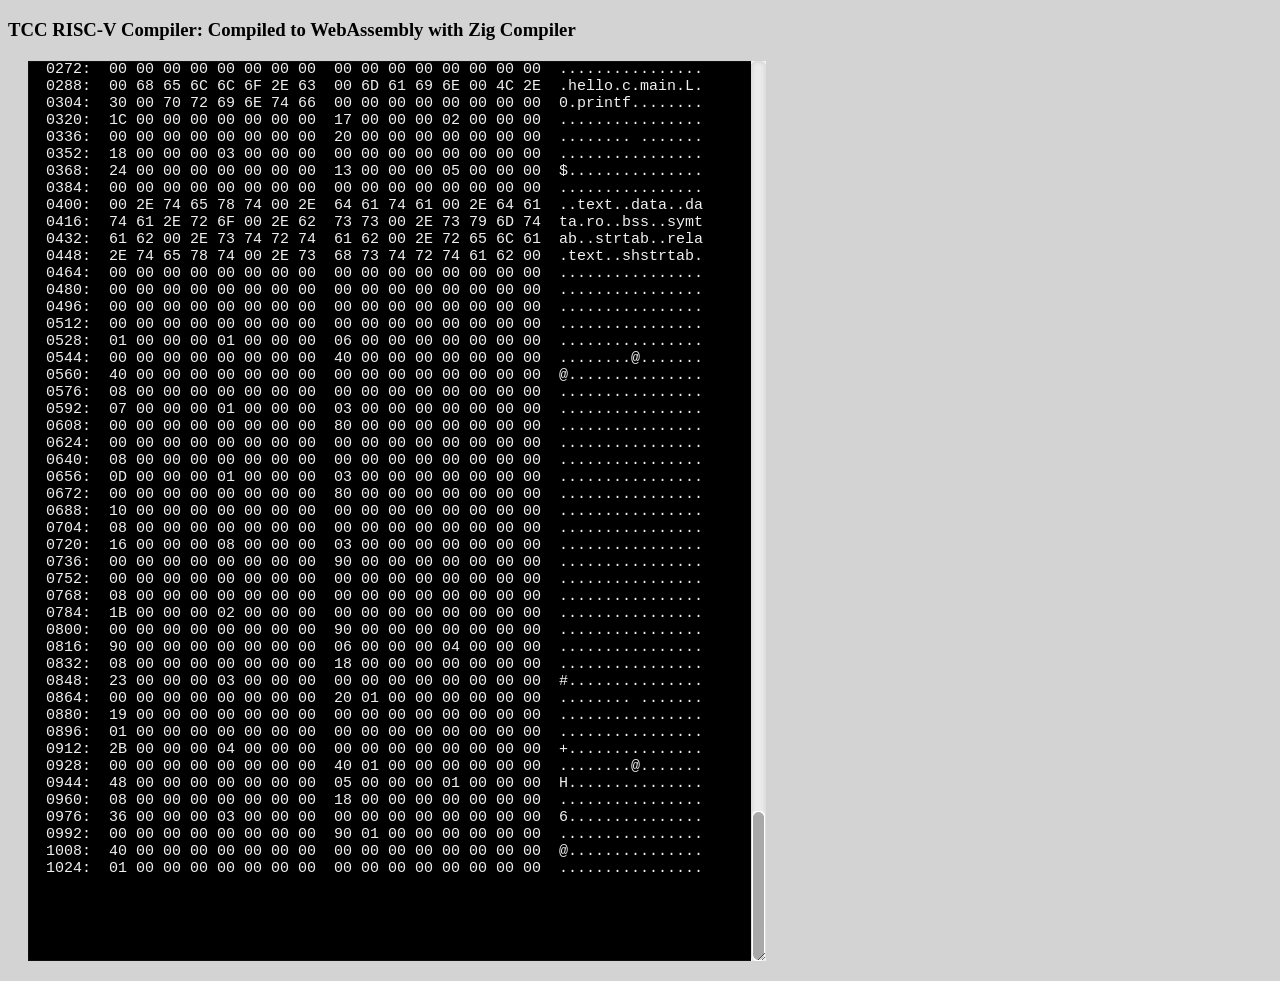
==== docs/index.html @ c920251d "Add term.js" ====
<!doctype html>
<html>
  <head>
    <title>TCC RISC-V Compiler: Compiled to WebAssembly with Zig Compiler</title>
    <link href="style.css" type="text/css" rel="stylesheet"/>
  </head>
  <body style="background-color: lightgrey;">
    <h3>TCC RISC-V Compiler: Compiled to WebAssembly with Zig Compiler</h3>
    <div id="term_wrap">
      <div id="term_container">
      </div>
      <div id="term_bar">
      </div>
    </div>
  </body>
  <script type="text/javascript" src="term.js"></script>
  <script type="text/javascript" src="tcc.js"></script>
</html>
---- docs/style.css ----
#os_table {
    border: 1px solid;
    border-collapse: collapse;
    margin: 20px;
}

#os_table td,#os_table th, #os_table tr {
    border: 1px solid;
    padding: 6px;
}

.os_comment {
    font-size: 12px;
}

#copyright {
    font-size: 10px;
}

/* for the terminal */
#term_wrap {
    margin: 20px;
    resize: both;
    overflow: hidden;
}

.term {
    font-family: monospace,courier,fixed,swiss,sans-serif;
    font-weight: normal;
    font-variant-ligatures: none;
    color: #f0f0f0;
    background: #000000;
    line-height: normal;
    overflow: hidden;
    white-space: nowrap;
}

.term_content a {
    color: inherit;
    text-decoration: none;
}

.term_content a:hover {
    color: inherit;
    text-decoration: underline;
}

.term_cursor {
    color: #000000;
    background: #00ff00;
}

.term_char_size {
    display: inline-block;
    visibility: hidden;
    position: absolute;
    top: 0px;
    left: -1000px;
    padding: 0px;
}

.term_textarea {
    position: absolute;
    top: 0px;
    left: 0px;
    width: 0px;
    height: 0px;
    padding: 0px;
    border: 0px;
    margin: 0px;
    opacity: 0;
    resize: none;
}

.term_scrollbar { background: transparent url(images/bg-scrollbar-track-y.png) no-repeat 0 0; position: relative; background-position: 0 0; float: right; height: 100%; }
.term_track { background: transparent url(images/bg-scrollbar-trackend-y.png) no-repeat 0 100%; height: 100%; width:13px; position: relative; padding: 0 1px; }
.term_thumb { background: transparent url(images/bg-scrollbar-thumb-y.png) no-repeat 50% 100%; height: 20px; width: 25px; cursor: pointer; overflow: hidden; position: absolute; top: 0; left: -5px; }
.term_thumb .term_end { background: transparent url(images/bg-scrollbar-thumb-y.png) no-repeat 50% 0; overflow: hidden; height: 5px; width: 25px; }
.noSelect { user-select: none; -o-user-select: none; -moz-user-select: none; -khtml-user-select: none; -webkit-user-select: none; }

#keyboard-icon {
    margin-left: 5px
    margin-right: 5px;
}

/* file import */
#files {
    visibility: hidden;
    width:1px;
    height:1px;
    padding: 0px;
    margin: 0px;
    border: 0px;
}

label {
    cursor: pointer;
    margin-left: 5px;
    margin-right: 5px;
}

#net_progress {
    visibility: hidden;
    width: 80px;
}
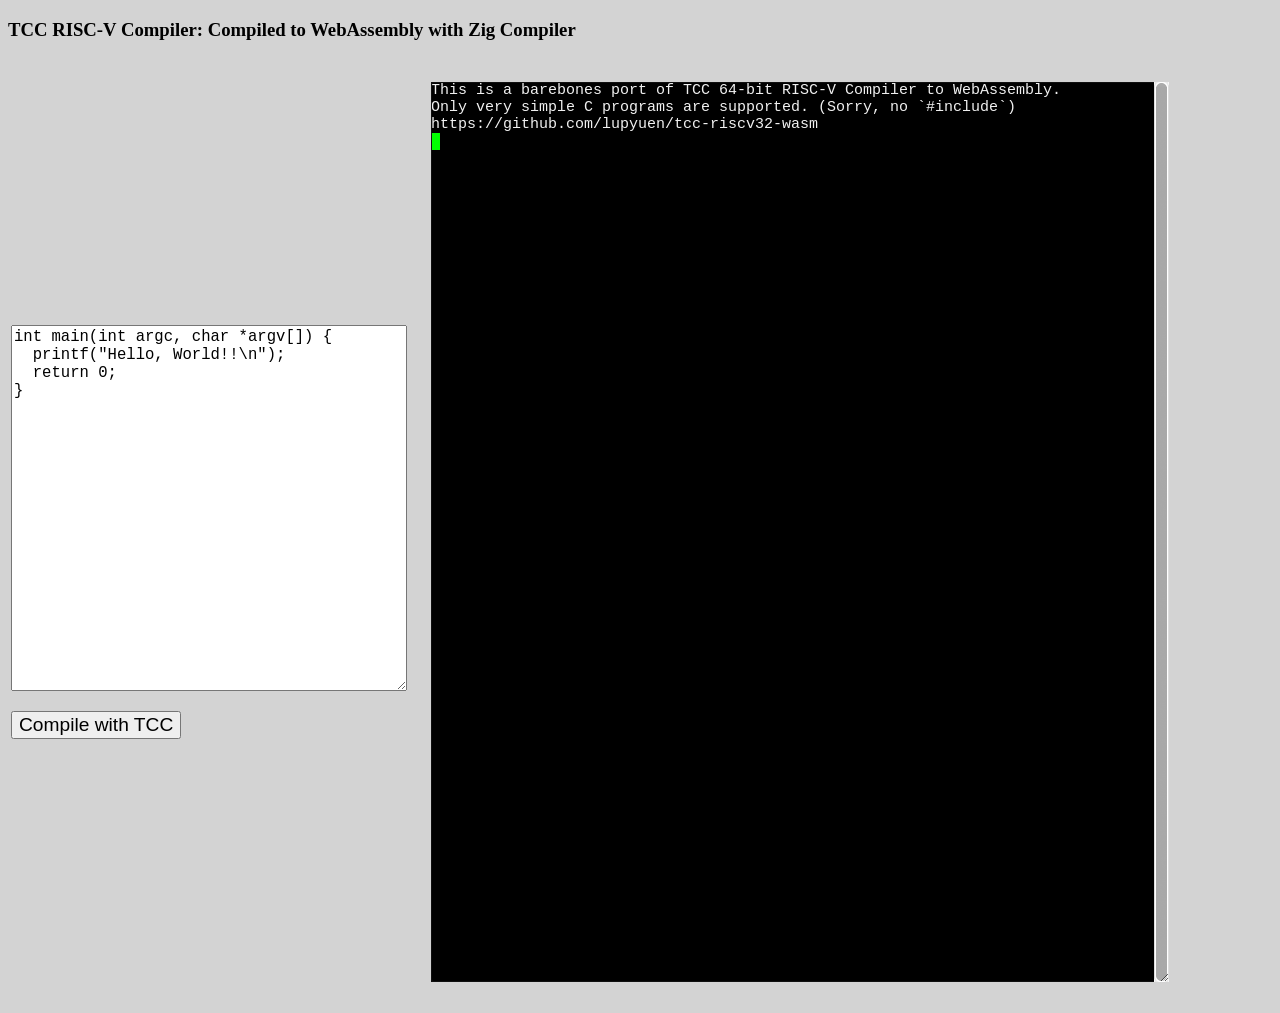
==== commit 303640ae: "Add code box" ====
--- a/docs/index.html
+++ b/docs/index.html
@@ -6,12 +6,31 @@
   </head>
   <body style="background-color: lightgrey;">
     <h3>TCC RISC-V Compiler: Compiled to WebAssembly with Zig Compiler</h3>
-    <div id="term_wrap">
-      <div id="term_container">
-      </div>
-      <div id="term_bar">
-      </div>
-    </div>
+    <table>
+      <tr>
+        <td>
+          <p>
+            <textarea id="code" cols="40" rows="20" style="font-size: larger">
+int main(int argc, char *argv[]) {
+  printf("Hello, World!!\n");
+  return 0;
+}
+            </textarea>              
+          </p>
+          <p>
+            <button type="button" style="font-size: larger; margin: auto" onclick="bootstrap()">Compile with TCC</button>
+          </p>
+        </td>
+        <td>
+          <div id="term_wrap">
+            <div id="term_container">
+            </div>
+            <div id="term_bar">
+            </div>
+          </div>      
+        </td>
+      </tr>
+    </table>
   </body>
   <script type="text/javascript" src="term.js"></script>
   <script type="text/javascript" src="tcc.js"></script>
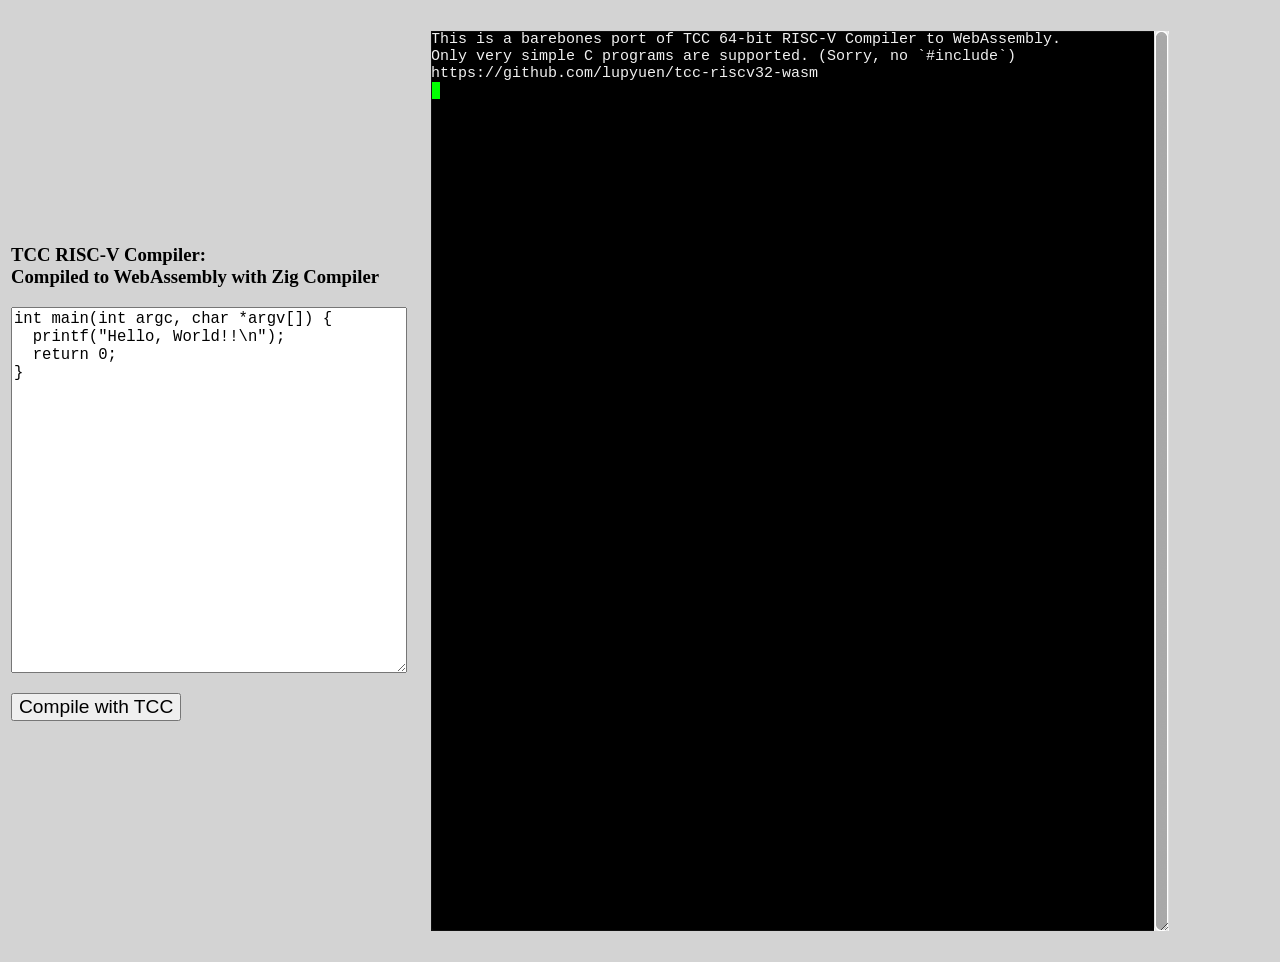
==== commit ac61594b: "Clean up" ====
--- a/docs/index.html
+++ b/docs/index.html
@@ -5,11 +5,11 @@
     <link href="style.css" type="text/css" rel="stylesheet"/>
   </head>
   <body style="background-color: lightgrey;">
-    <h3>TCC RISC-V Compiler: Compiled to WebAssembly with Zig Compiler</h3>
     <table>
       <tr>
         <td>
           <p>
+            <h3>TCC RISC-V Compiler: <br>Compiled to WebAssembly with Zig Compiler</h3>
             <textarea id="code" cols="40" rows="20" style="font-size: larger">
 int main(int argc, char *argv[]) {
   printf("Hello, World!!\n");
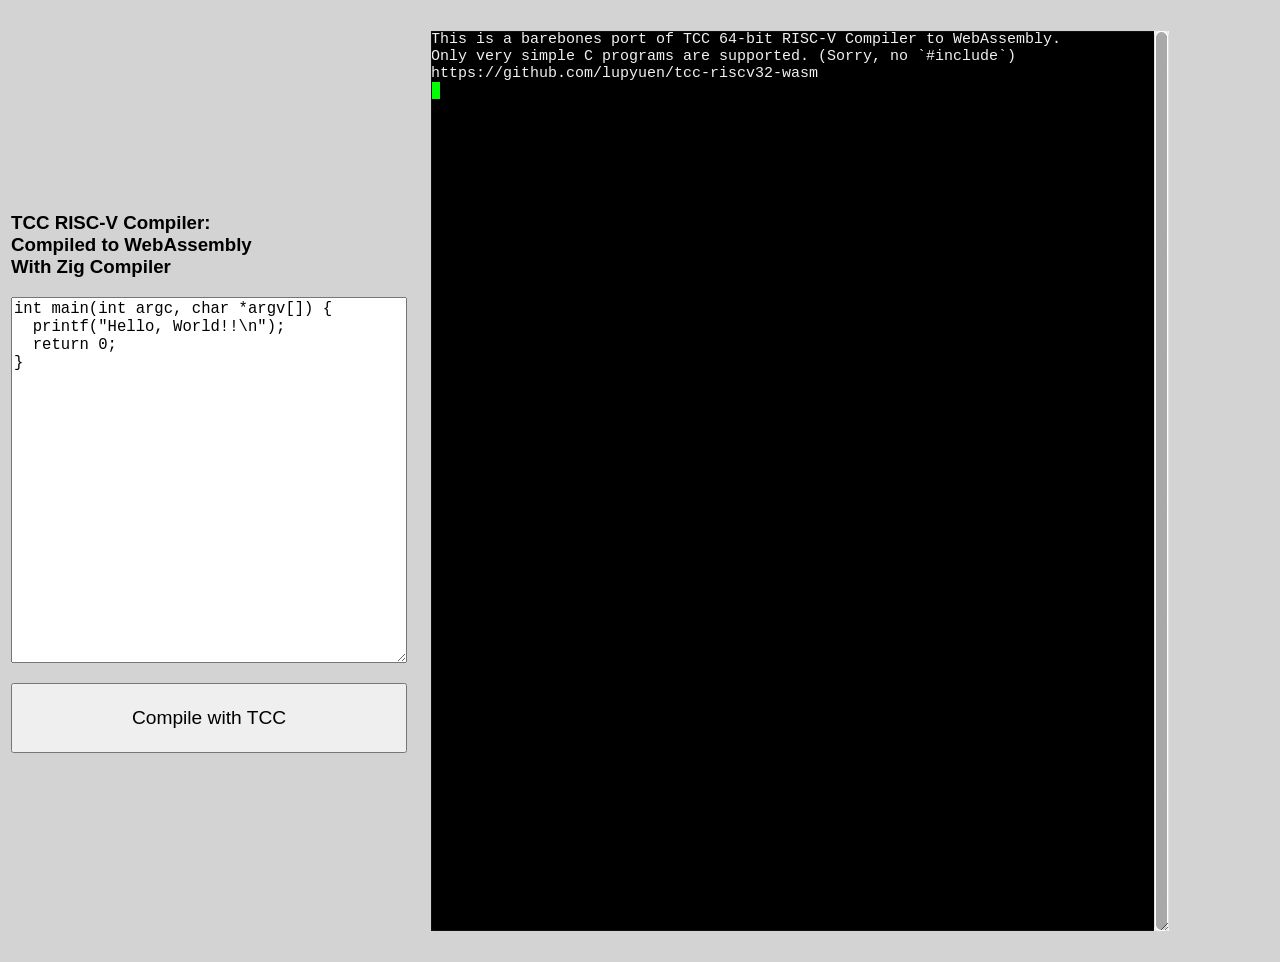
==== commit 20750e69: "Clean up" ====
--- a/docs/index.html
+++ b/docs/index.html
@@ -1,5 +1,5 @@
 <!doctype html>
-<html>
+<html style="font-family: sans-serif">
   <head>
     <title>TCC RISC-V Compiler: Compiled to WebAssembly with Zig Compiler</title>
     <link href="style.css" type="text/css" rel="stylesheet"/>
@@ -9,7 +9,7 @@
       <tr>
         <td>
           <p>
-            <h3>TCC RISC-V Compiler: <br>Compiled to WebAssembly with Zig Compiler</h3>
+            <h3>TCC RISC-V Compiler: <br>Compiled to WebAssembly <br>With Zig Compiler</h3>
             <textarea id="code" cols="40" rows="20" style="font-size: larger">
 int main(int argc, char *argv[]) {
   printf("Hello, World!!\n");
@@ -18,7 +18,7 @@
             </textarea>              
           </p>
           <p>
-            <button type="button" style="font-size: larger; margin: auto" onclick="bootstrap()">Compile with TCC</button>
+            <button id="compile" type="button" style="font-size: larger; width: 100%; height: 70px" onclick="bootstrap()">Compile with TCC</button>
           </p>
         </td>
         <td>
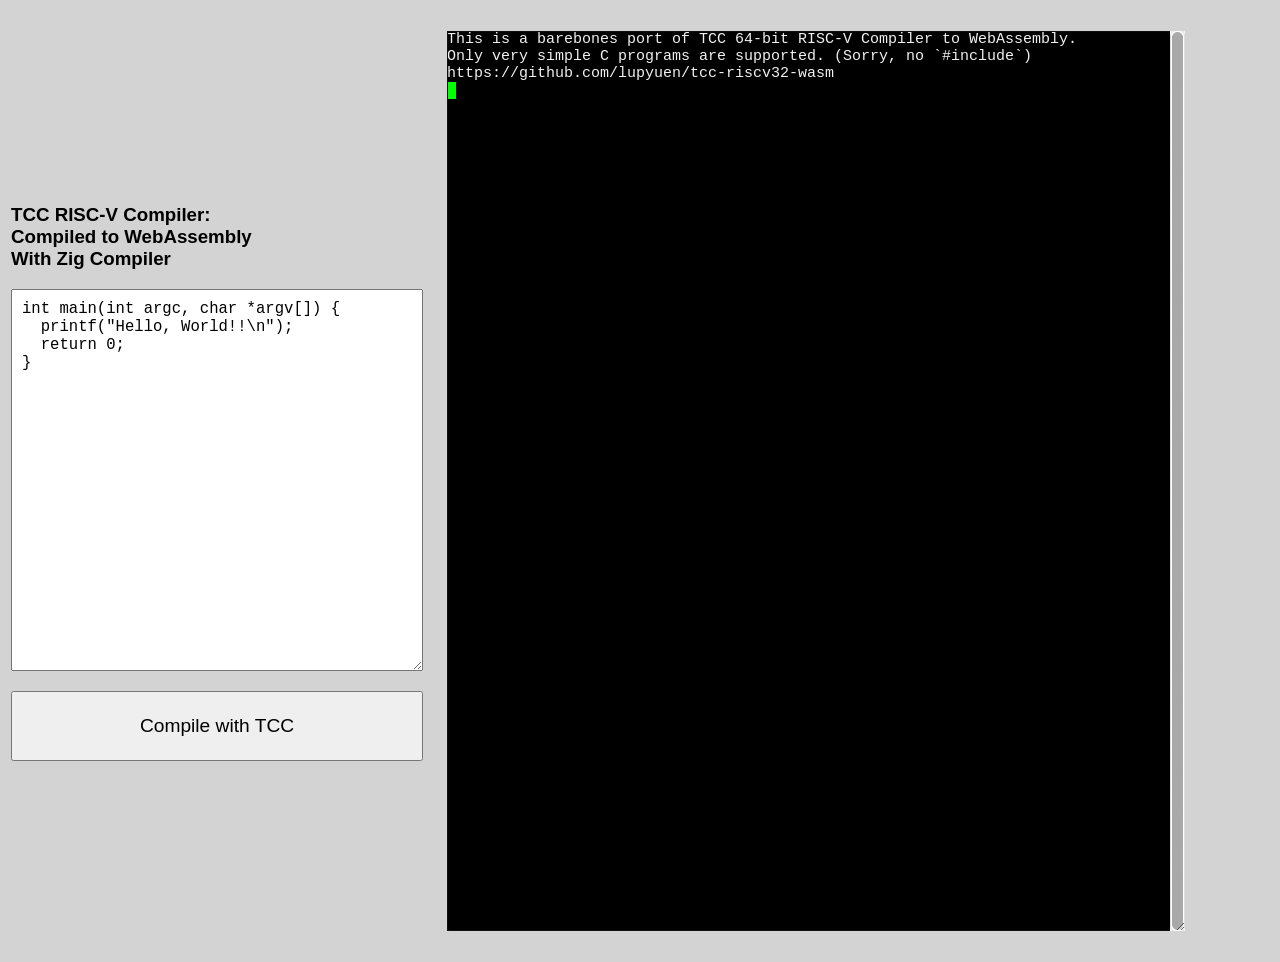
==== commit 9d227da0: "Clean up" ====
--- a/docs/index.html
+++ b/docs/index.html
@@ -10,7 +10,7 @@
         <td>
           <p>
             <h3>TCC RISC-V Compiler: <br>Compiled to WebAssembly <br>With Zig Compiler</h3>
-            <textarea id="code" cols="40" rows="20" style="font-size: larger">
+            <textarea id="code" cols="40" rows="20" style="font-size: larger; padding: 10px">
 int main(int argc, char *argv[]) {
   printf("Hello, World!!\n");
   return 0;
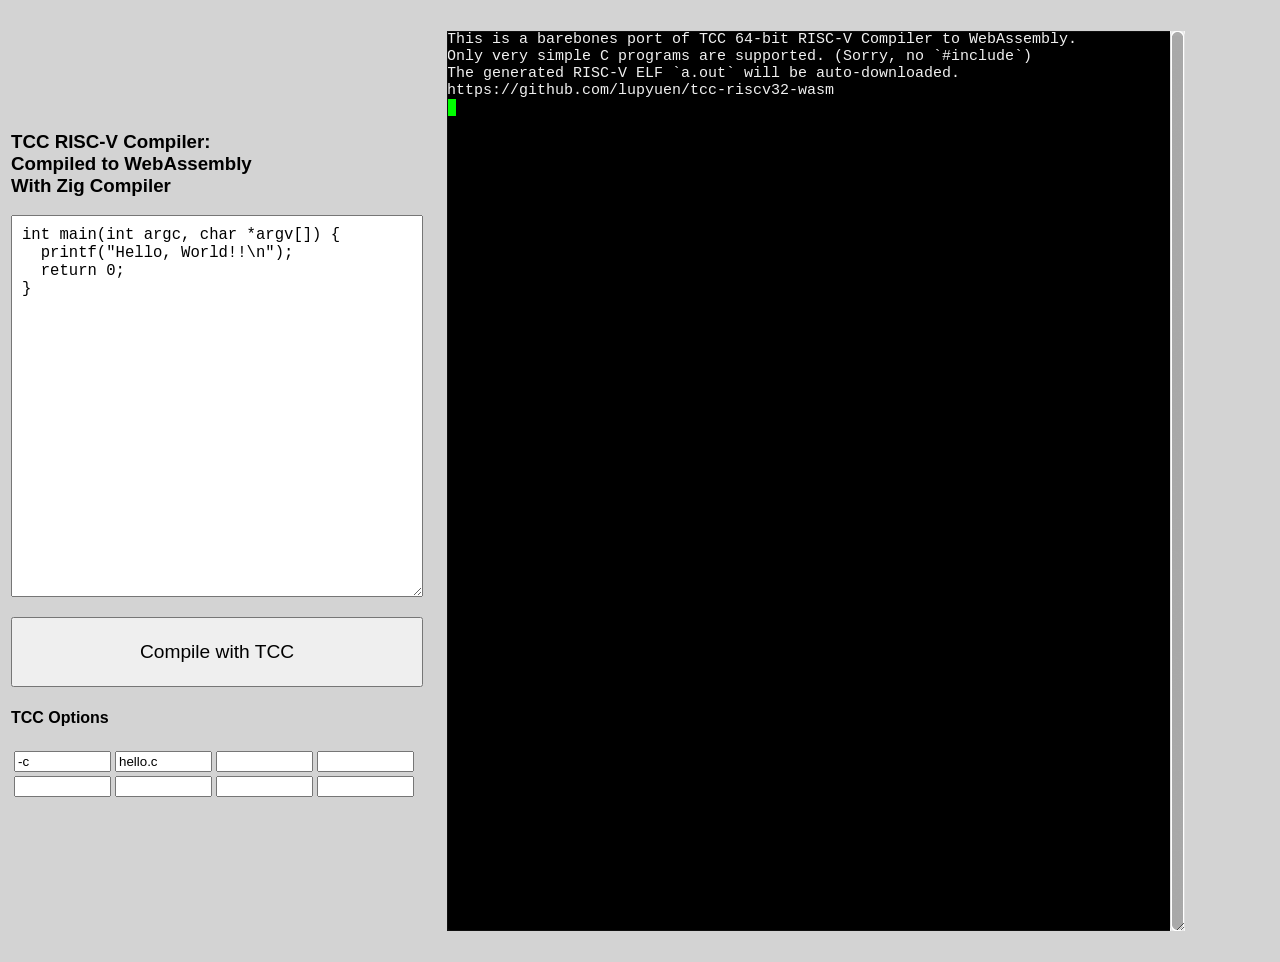
==== commit 03fc27b4: "Adding Compiler Options" ====
--- a/docs/index.html
+++ b/docs/index.html
@@ -10,6 +10,8 @@
         <td>
           <p>
             <h3>TCC RISC-V Compiler: <br>Compiled to WebAssembly <br>With Zig Compiler</h3>
+
+            <!-- Code Box for C Program -->
             <textarea id="code" cols="40" rows="20" style="font-size: larger; padding: 10px">
 int main(int argc, char *argv[]) {
   printf("Hello, World!!\n");
@@ -17,8 +19,33 @@
 }
             </textarea>              
           </p>
+
           <p>
+            <!-- Compile Button -->
             <button id="compile" type="button" style="font-size: larger; width: 100%; height: 70px" onclick="bootstrap()">Compile with TCC</button>
+          </p>
+
+          <p>
+            <h4>TCC Options</h4>
+
+            <!-- Compiler Options -->
+            <table>
+              <tr>
+                <td><input type="text" id="option0" size="10" value="-c" /></td>
+                <td><input type="text" id="option1" size="10" value="hello.c" /></td>
+                <td><input type="text" id="option2" size="10" /></td>
+                <td><input type="text" id="option3" size="10" /></td>
+              </tr>
+              <tr>
+                <td><input type="text" id="option4" size="10" /></td>
+                <td><input type="text" id="option5" size="10" /></td>
+                <td><input type="text" id="option6" size="10" /></td>
+                <td><input type="text" id="option7" size="10" /></td>
+              </tr>
+            </table>
+          </p>
+          <p>
+            <label id="options"></label>
           </p>
         </td>
         <td>
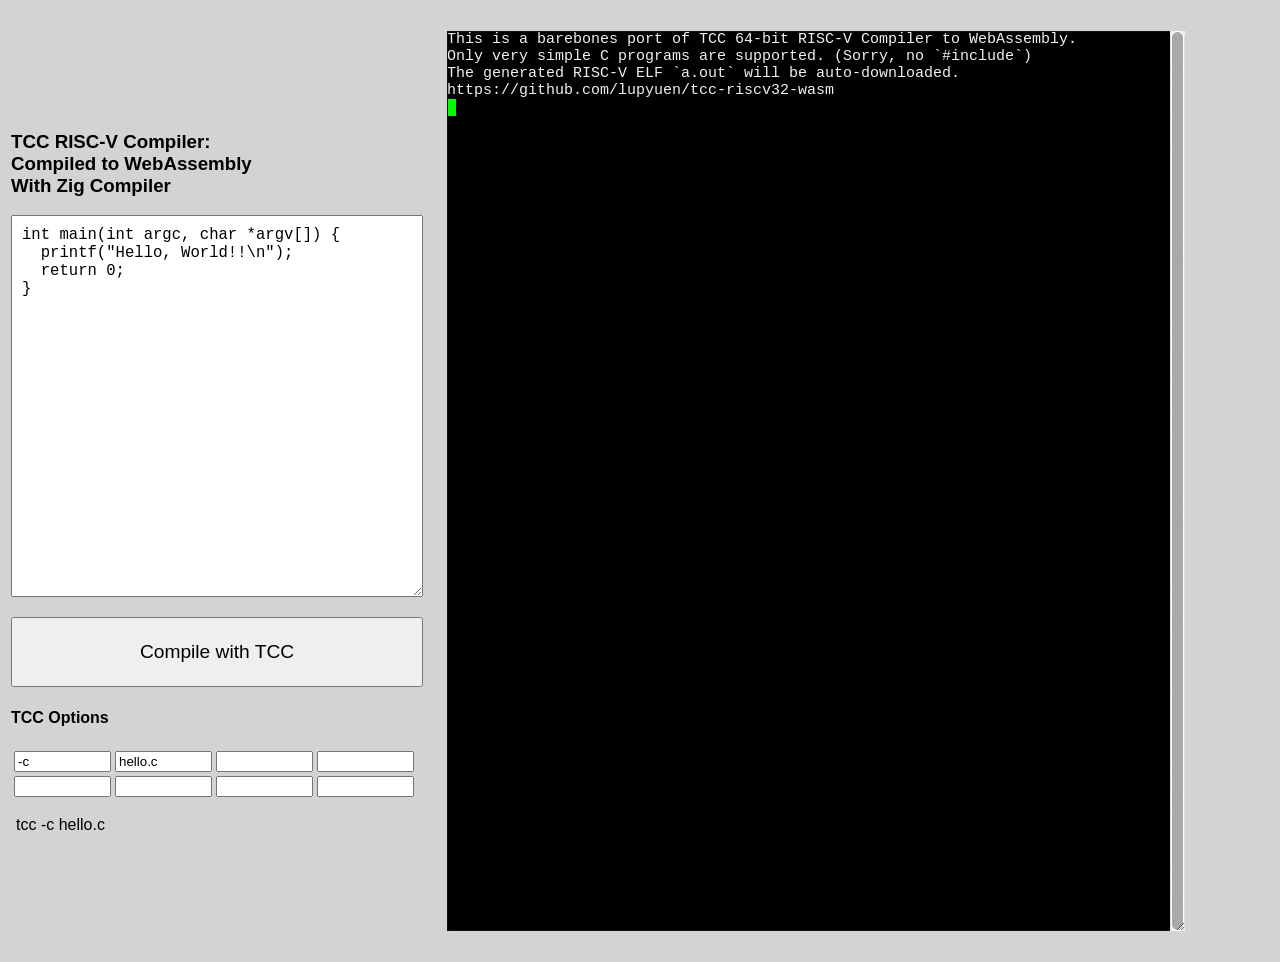
==== commit 86151205: "Adding Compiler Options" ====
--- a/docs/index.html
+++ b/docs/index.html
@@ -31,16 +31,16 @@
             <!-- Compiler Options -->
             <table>
               <tr>
-                <td><input type="text" id="option0" size="10" value="-c" /></td>
-                <td><input type="text" id="option1" size="10" value="hello.c" /></td>
-                <td><input type="text" id="option2" size="10" /></td>
-                <td><input type="text" id="option3" size="10" /></td>
+                <td><input type="text" id="option0" size="10" onkeyup="read_options()" value="-c" /></td>
+                <td><input type="text" id="option1" size="10" onkeyup="read_options()" value="hello.c" /></td>
+                <td><input type="text" id="option2" size="10" onkeyup="read_options()" /></td>
+                <td><input type="text" id="option3" size="10" onkeyup="read_options()" /></td>
               </tr>
               <tr>
-                <td><input type="text" id="option4" size="10" /></td>
-                <td><input type="text" id="option5" size="10" /></td>
-                <td><input type="text" id="option6" size="10" /></td>
-                <td><input type="text" id="option7" size="10" /></td>
+                <td><input type="text" id="option4" size="10" onkeyup="read_options()" /></td>
+                <td><input type="text" id="option5" size="10" onkeyup="read_options()" /></td>
+                <td><input type="text" id="option6" size="10" onkeyup="read_options()" /></td>
+                <td><input type="text" id="option7" size="10" onkeyup="read_options()" /></td>
               </tr>
             </table>
           </p>
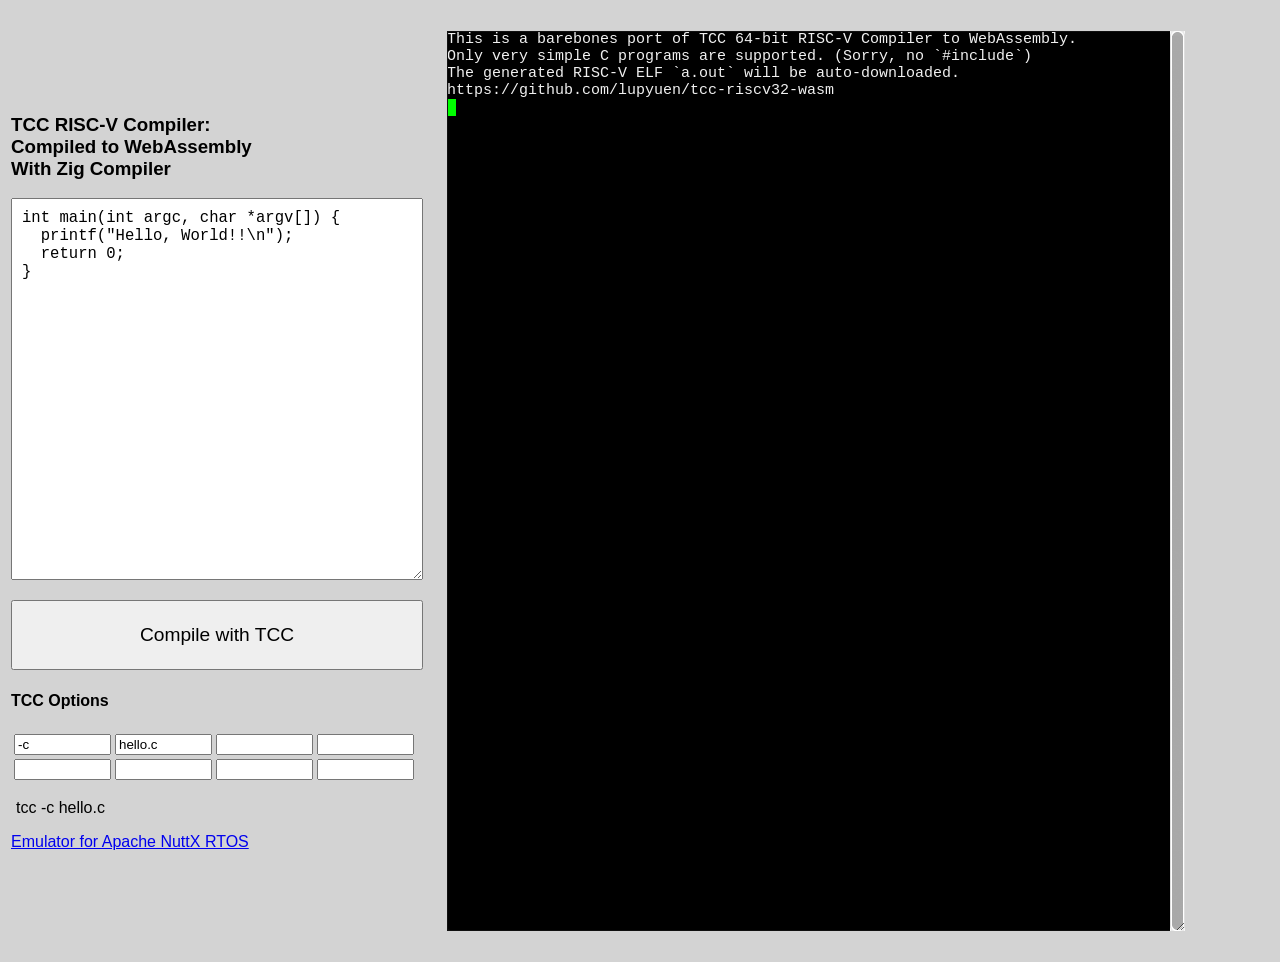
==== commit fa387ce9: "Clean up" ====
--- a/docs/index.html
+++ b/docs/index.html
@@ -47,6 +47,9 @@
           <p>
             <label id="options"></label>
           </p>
+          <p>
+            <a target="_blank" href="https://lupyuen.github.io/nuttx-tinyemu/tcc/">Emulator for Apache NuttX RTOS</a>
+          </p>
         </td>
         <td>
           <div id="term_wrap">
